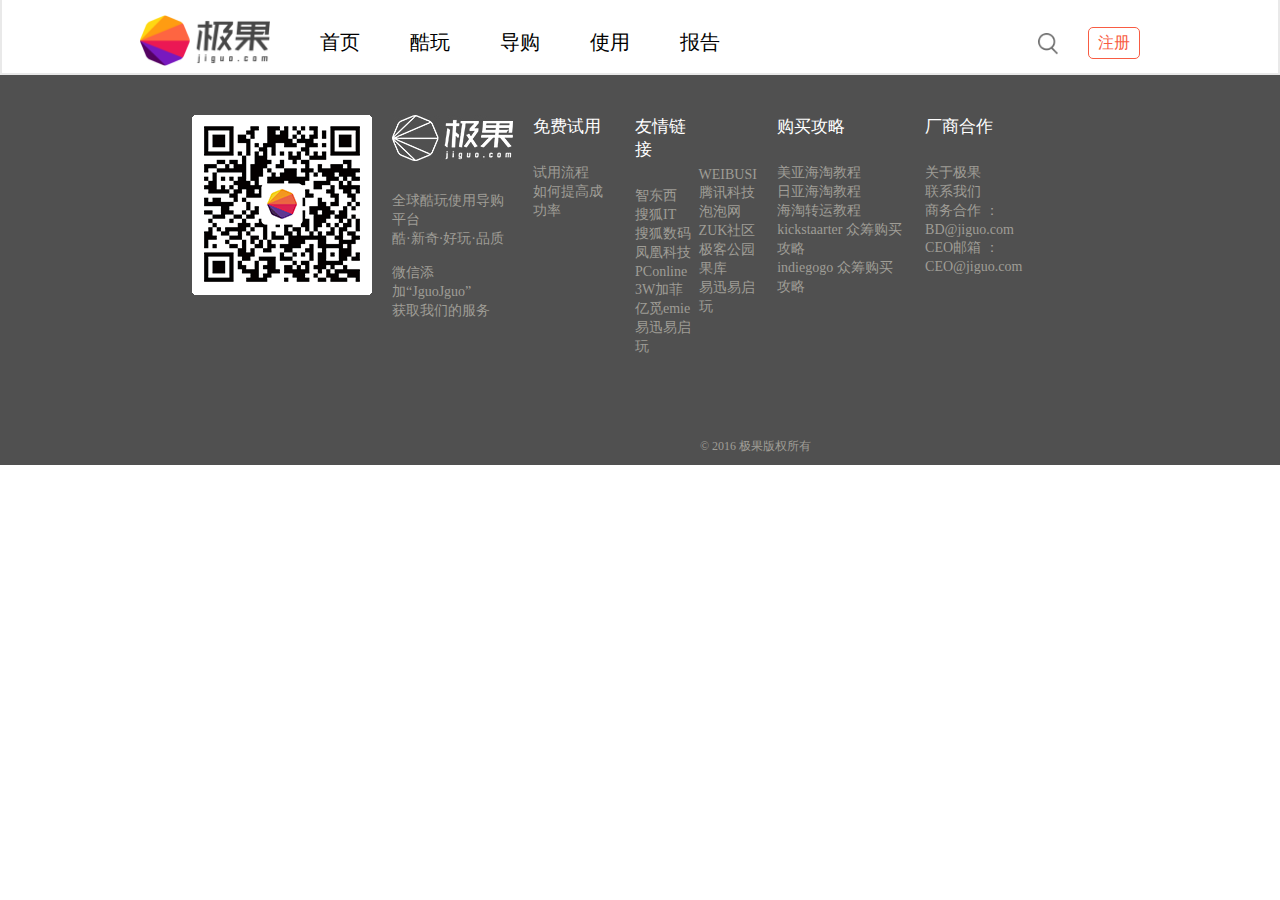
==== jiguowang/极果网/public.html @ 56dd2343 "初始化的极果网" ====
<!DOCTYPE html>
<html lang="en">

<head>
    <meta charset="UTF-8">
    <meta name="viewport" content="width=device-width, initial-scale=1.0">
    <title>Document</title>
    <link rel="stylesheet" href="css/public.css">
</head>

<body>
    <header class="header">
        <div class="box">
           <nav class="headerNav">
                <a href="#" class="logo"><img src="./imgs/img/logonew.png" alt=""></a>
                <a href="#">首页</a>
                <a href="#">酷玩</a>
                <a href="./guid/index.html">导购</a>
                <a href="#">使用</a>
                <a href="#">报告</a>
            </nav>
            <div class="right">
                <a href="#" class="search"></a>
                <a href="#" class="register">注册</a>
            </div>
        </div>
    </header>
    <footer class="footer">
        <div class="footerBox">
            <div><img src="./imgs/img/code.png" alt=""></div>
            <div class="boxR">
                <div class=" list list1">
                    <h5><img src="./imgs/img/logoImg.jpg" alt=""></h5>
                    <p><a href="#">全球酷玩使用导购平台</a></p>
                    <p><a href="#">酷·新奇·好玩·品质</a></p>
                    <p><a href="#">微信添加“JguoJguo”</a></p>
                    <p><a href="#">获取我们的服务</a></p>
                </div>
                <div class=" list">
                    <h5><a href="help.html">免费试用</a></h5>
                    <p><a href="#">试用流程</a></p>
                    <p><a href="#">如何提高成功率</a></p>
                </div>
                <div class=" list">
                    <h5>友情链接</h5>
                    <p><a href="#">智东西</a></p>
                    <p><a href="#">搜狐IT</a></p>
                    <p><a href="#">搜狐数码</a></p>
                    <p><a href="#">凤凰科技</a></p>
                    <p><a href="#">PConline</a></p>
                    <p><a href="#">3W加菲</a></p>
                    <p><a href="#">亿觅emie</a></p>
                    <p><a href="#">易迅易启玩</a></p>
                </div>
                <div class=" list list2">
                    <p><a href="#">WEIBUSI</a></p>
                    <p><a href="#">腾讯科技</a></p>
                    <p><a href="#">泡泡网</a></p>
                    <p><a href="#">ZUK社区</a></p>
                    <p><a href="#">极客公园</a></p>
                    <p><a href="#">果库</a></p>
                    <p><a href="#">易迅易启玩</a></p>
                </div>
                <div class=" list">
                    <h5>购买攻略</h5>
                    <p><a href="#">美亚海淘教程</a></p>
                    <p><a href="#">日亚海淘教程</a></p>
                    <p><a href="#">海淘转运教程</a></p>
                    <p><a href="#">kickstaarter 众筹购买攻略</a></p>
                    <p><a href="#">indiegogo 众筹购买攻略</a></p>
                </div>
                <div class=" list">
                    <h5>厂商合作</h5>
                    <p><a href="#">关于极果</a></p>
                    <p><a href="#">联系我们</a></p>
                    <p><a href="#">商务合作 ：BD@jiguo.com</a></p>
                    <p><a href="#">CEO邮箱 ：CEO@jiguo.com</a></p>
                </div>
            </div>
        </div>
        <a href="#" class="banquan"> &copy; 2016 极果版权所有</a>
    </footer>
</body>

</html>
---- jiguowang/极果网/css/public.css ----
* {
  margin: 0;
  padding: 0;
  list-style: 0;
}
a {
  text-decoration: none;
}
body {
  min-width: 1000px;
}
.header {
  box-sizing: border-box;
  height: 75px;
  width: 100%;
  border: 2px solid #e9e9e9;
  border-top: none ;
}
.header .box {
  padding-top: 15px;
  margin: 0 auto;
  width: 1000px;
  display: flex;
  align-items: center;
  justify-content: space-between;
}
.header .logo {
  width: 130px;
}
.header .logo img {
  width: 100%;
}
.header .headerNav {
  display: flex;
  align-items: center;
}
.header .headerNav a {
  margin-right: 50px;
  color: black;
  font-size: 20px;
}
.header .headerNav a:hover {
  color: red;
}
.header .right {
  display: flex;
  align-items: center;
}
.header .right a {
  width: 50px;
  height: 30px;
}
.header .right .search {
  background: url(../imgs/icon/search.png) 0 5px no-repeat;
  background-size: 20px;
}
.header .right .search:hover {
  transform: scale(1.2);
}
.header .right .register {
  border: 1px solid #f85c43;
  text-align: center;
  color: #f85c43;
  border-radius: 5px;
  line-height: 30px;
}
.footer {
  padding-top: 40px;
  padding-bottom: 10px;
  background-color: #505050;
}
.footer a {
  color: #9f9d96;
  font-size: 14px;
}
.footer a:hover {
  text-decoration: underline;
}
.footer .footerBox {
  width: 70%;
  margin: 0 auto;
  margin-bottom: 80px;
  display: flex;
}
.footer .footerBox .boxR {
  margin-left: 20px;
  display: flex;
}
.footer .list {
  margin-right: 20px;
}
.footer .list h5 {
  margin-bottom: 25px;
  color: #fff;
  font-weight: normal;
  font-size: 17px;
}
.footer .list h5 a {
  color: #fff;
  font-size: 17px;
}
.footer .list1 p:nth-of-type(2) {
  margin-bottom: 15px;
}
.footer .list2 {
  margin-left: -15px;
  padding-top: 50px;
}
.footer .banquan {
  font-size: 12px;
  position: relative;
  left: 700px;
}
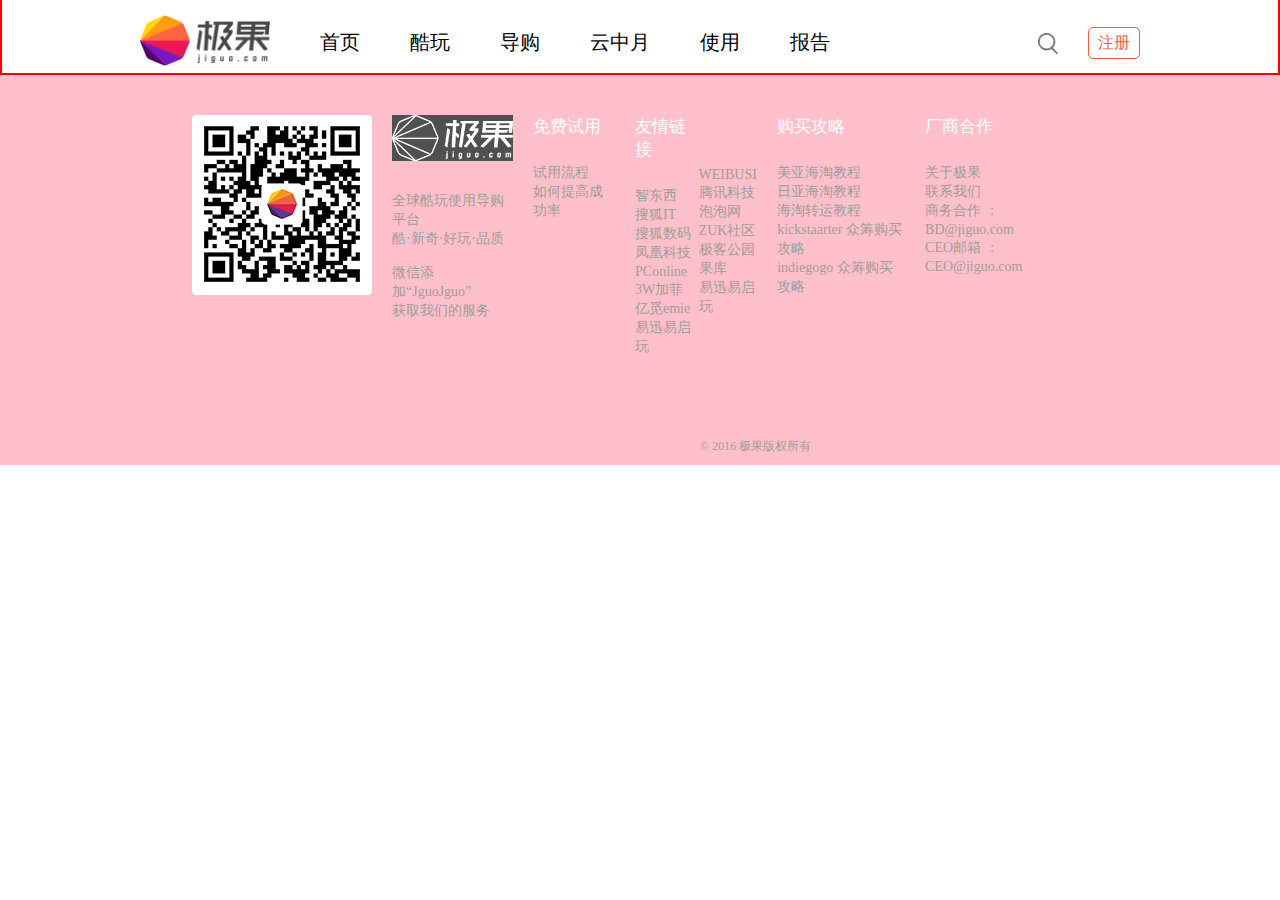
==== commit 3868e9a4: "云中月在public.html中添加了个人页面链接" ====
--- a/jiguowang/极果网/public.html
+++ b/jiguowang/极果网/public.html
@@ -16,6 +16,8 @@
                 <a href="#">首页</a>
                 <a href="#">酷玩</a>
                 <a href="./guid/index.html">导购</a>
+                <a href="../guid/yue.html">云中月</a>
+
                 <a href="#">使用</a>
                 <a href="#">报告</a>
             </nav>
--- a/jiguowang/极果网/css/public.css
+++ b/jiguowang/极果网/css/public.css
@@ -13,7 +13,7 @@
   box-sizing: border-box;
   height: 75px;
   width: 100%;
-  border: 2px solid #e9e9e9;
+  border: 2px solid red;
   border-top: none ;
 }
 .header .box {
@@ -67,7 +67,7 @@
 .footer {
   padding-top: 40px;
   padding-bottom: 10px;
-  background-color: #505050;
+  background-color: pink;
 }
 .footer a {
   color: #9f9d96;
